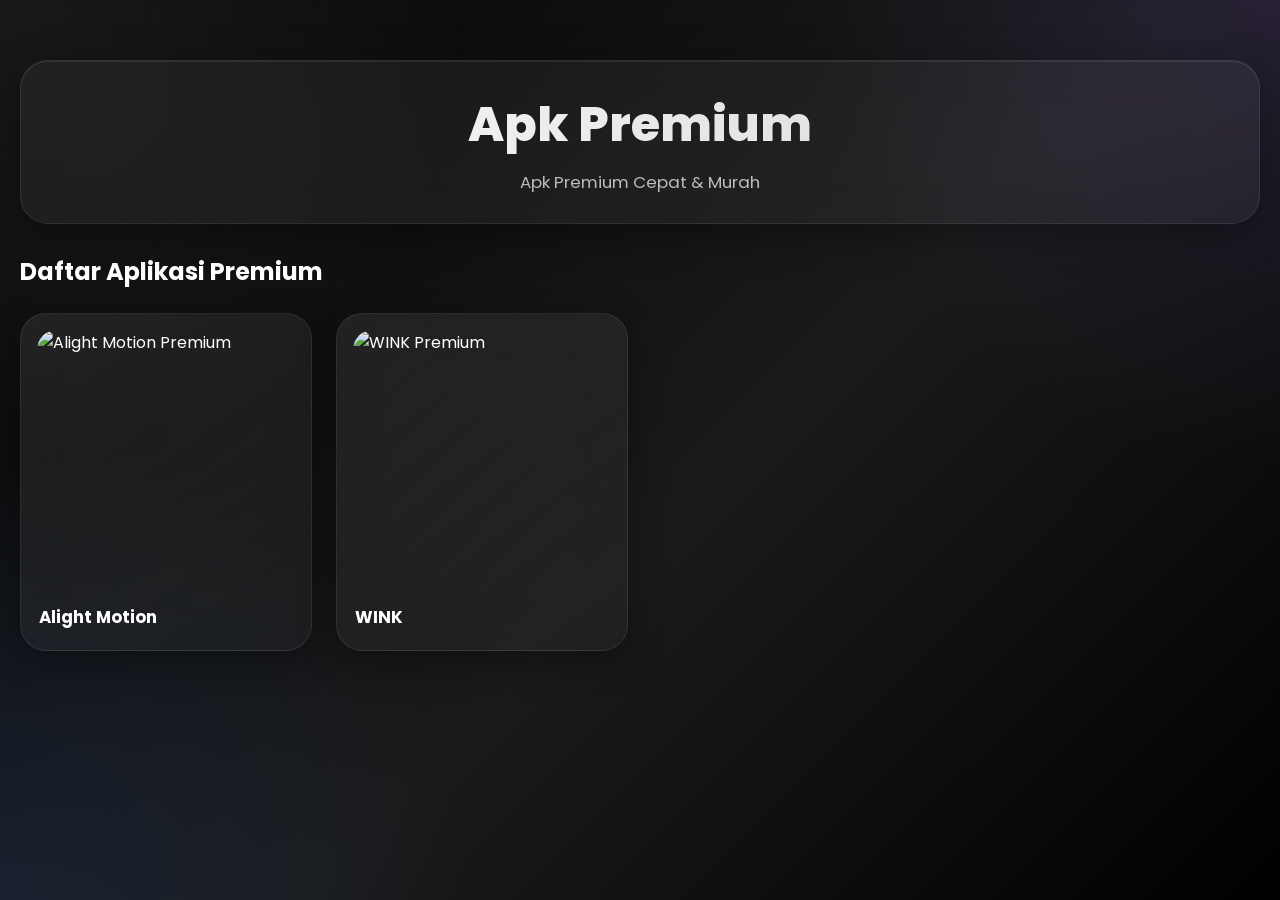
==== index.html @ 885a0886 "Add files via upload" ====
<!DOCTYPE html>
<html lang="id">
<head>
    <meta charset="UTF-8">
    <meta http-equiv="X-UA-Compatible" content="IE=edge">
    <meta name="viewport" content="width=device-width, initial-scale=1.0">

    <title>Apk Premium | Apk Premium Cepat & Murah</title>

    <meta name="description" content="Apk Premium Cepat & Murah untuk berbagai aplikasi premium populer.">

    <link rel="preconnect" href="https://fonts.googleapis.com">
    <link rel="preconnect" href="https://fonts.gstatic.com" crossorigin>

    <link
        href="https://fonts.googleapis.com/css2?family=Poppins:wght@300;400;500;600;700;800&display=swap"
        rel="stylesheet"
    >

    <link rel="stylesheet" href="style.css">
</head>
<body>

    <!-- ========================================= -->
    <!-- LOADING SCREEN -->
    <!-- ========================================= -->
    <div class="loading-screen" id="loadingScreen" aria-label="Loading Screen">
        <div class="loading-content">
            <h1 class="loading-logo">Apk Premium Jayy</h1>
        </div>
    </div>

    <!-- ========================================= -->
    <!-- HEADER -->
    <!-- ========================================= -->
    <header class="header">
        <div class="container">

            <div class="header-content">
                <h1 class="site-title">
                    Apk Premium
                </h1>

                <p class="site-subtitle">
                    Apk Premium Cepat &amp; Murah
                </p>
            </div>

        </div>
    </header>

    <!-- ========================================= -->
    <!-- MAIN CONTENT -->
    <!-- ========================================= -->
    <main class="main-content">

        <!-- APK LIST -->
        <section class="apk-section" aria-labelledby="apkSectionTitle">

            <div class="container">

                <h2 id="apkSectionTitle" class="section-title">
                    Daftar Aplikasi Premium
                </h2>

                <!-- GRID APK -->
                <div class="apk-grid">

                    <!-- APK CARD : ALIGHT MOTION -->
                    <article
                        class="apk-card"
                        data-apk-name="Alight Motion"
                    >
                        <figure class="apk-image-wrapper">
                            <img
                                src="assets/edit.png"
                                alt="Alight Motion Premium"
                                class="apk-image"
                            >
                        </figure>

                        <div class="apk-content">
                            <h3 class="apk-title">
                                Alight Motion
                            </h3>
                        </div>
                    </article>

                    <!-- APK CARD : WINK -->
                    <article
                        class="apk-card"
                        data-apk-name="WINK"
                    >
                        <figure class="apk-image-wrapper">
                            <img
                                src="assets/wink.png"
                                alt="WINK Premium"
                                class="apk-image"
                            >
                        </figure>

                        <div class="apk-content">
                            <h3 class="apk-title">
                                WINK
                            </h3>
                        </div>
                    </article>

                </div>

            </div>

        </section>

    </main>

    <!-- ========================================= -->
    <!-- TOAST CONTAINER -->
    <!-- ========================================= -->
    <div
        id="toastContainer"
        class="toast-container"
        aria-live="polite"
        aria-atomic="true"
    ></div>

    <!-- ========================================= -->
    <!-- MAIN JAVASCRIPT -->
    <!-- ========================================= -->
    <script src="script.js"></script>

</body>
</html>
---- style.css ----
/* =========================================================
   RESET
========================================================= */

*,
*::before,
*::after {
    margin: 0;
    padding: 0;
    box-sizing: border-box;
}

html {
    scroll-behavior: smooth;
}

body {
    font-family: "Poppins", sans-serif;
    min-height: 100vh;
    overflow-x: hidden;
    background:
        radial-gradient(circle at top left, rgba(255, 255, 255, 0.08), transparent 30%),
        radial-gradient(circle at top right, rgba(139, 92, 246, 0.12), transparent 30%),
        radial-gradient(circle at bottom left, rgba(59, 130, 246, 0.12), transparent 30%),
        linear-gradient(
            135deg,
            #050505 0%,
            #101010 30%,
            #1a1a1a 55%,
            #0f0f0f 75%,
            #000000 100%
        );
    color: #ffffff;
}

/* =========================================================
   GLOBAL
========================================================= */

img {
    display: block;
    max-width: 100%;
}

a {
    text-decoration: none;
    color: inherit;
}

button {
    font-family: inherit;
}

.container {
    width: 100%;
    max-width: 1300px;
    margin: 0 auto;
    padding-left: 20px;
    padding-right: 20px;
}

/* =========================================================
   LOADING SCREEN
========================================================= */

.loading-screen {
    position: fixed;
    inset: 0;
    z-index: 9999;

    display: flex;
    align-items: center;
    justify-content: center;

    background:
        radial-gradient(circle at center,
            rgba(139, 92, 246, 0.15),
            transparent 45%
        ),
        linear-gradient(
            135deg,
            #000000,
            #101010,
            #1a1a1a,
            #000000
        );

    backdrop-filter: blur(25px);
}

.loading-content {
    text-align: center;
}

.loading-logo {
    font-size: 2rem;
    font-weight: 800;
    letter-spacing: 1px;

    color: #ffffff;

    animation: logoGlow 2s infinite ease-in-out;
}

@keyframes logoGlow {
    0% {
        opacity: 0.7;
        transform: scale(1);
        text-shadow:
            0 0 10px rgba(59, 130, 246, 0.5),
            0 0 20px rgba(59, 130, 246, 0.4);
    }

    50% {
        opacity: 1;
        transform: scale(1.05);
        text-shadow:
            0 0 20px rgba(139, 92, 246, 0.8),
            0 0 40px rgba(139, 92, 246, 0.7),
            0 0 60px rgba(59, 130, 246, 0.6);
    }

    100% {
        opacity: 0.7;
        transform: scale(1);
        text-shadow:
            0 0 10px rgba(59, 130, 246, 0.5),
            0 0 20px rgba(59, 130, 246, 0.4);
    }
}

/* =========================================================
   HEADER
========================================================= */

.header {
    padding-top: 40px;
    padding-bottom: 20px;
}

.header-content {
    text-align: center;

    padding: 28px;

    border-radius: 28px;

    background: rgba(255, 255, 255, 0.05);

    backdrop-filter: blur(20px);

    border: 1px solid rgba(255, 255, 255, 0.08);

    box-shadow:
        0 8px 40px rgba(0, 0, 0, 0.35),
        inset 0 1px 0 rgba(255, 255, 255, 0.08);
}

.site-title {
    font-size: 2rem;
    font-weight: 800;

    background: linear-gradient(
        90deg,
        #ffffff,
        #d4d4d4
    );

    -webkit-background-clip: text;
    -webkit-text-fill-color: transparent;
}

.site-subtitle {
    margin-top: 8px;

    font-size: 0.95rem;
    font-weight: 400;

    color: rgba(255, 255, 255, 0.7);
}

/* =========================================================
   MAIN
========================================================= */

.main-content {
    padding-top: 10px;
    padding-bottom: 40px;
}

.section-title {
    font-size: 1.2rem;
    font-weight: 700;

    margin-bottom: 24px;

    color: #ffffff;
}

/* =========================================================
   APK GRID
========================================================= */

.apk-grid {
    display: grid;
    grid-template-columns: repeat(2, minmax(0, 1fr));
    gap: 18px;
}

/* =========================================================
   APK CARD
========================================================= */

.apk-card {
    position: relative;

    overflow: hidden;
    cursor: pointer;

    border-radius: 26px;

    background:
        linear-gradient(
            145deg,
            rgba(255, 255, 255, 0.08),
            rgba(255, 255, 255, 0.03)
        );

    backdrop-filter: blur(24px);

    border: 1px solid rgba(255, 255, 255, 0.08);

    box-shadow:
        0 10px 35px rgba(0, 0, 0, 0.35);

    transition:
        transform 0.3s ease,
        box-shadow 0.3s ease,
        border-color 0.3s ease;
}

.apk-card::before {
    content: "";

    position: absolute;
    inset: 0;

    background:
        linear-gradient(
            135deg,
            rgba(59, 130, 246, 0.08),
            rgba(139, 92, 246, 0.08)
        );

    opacity: 0;

    transition: opacity 0.3s ease;
}

.apk-card:hover {
    transform: translateY(-6px);

    border-color: rgba(139, 92, 246, 0.4);

    box-shadow:
        0 0 20px rgba(59, 130, 246, 0.35),
        0 0 40px rgba(139, 92, 246, 0.25),
        0 15px 40px rgba(0, 0, 0, 0.4);
}

.apk-card:hover::before {
    opacity: 1;
}

.apk-card:active {
    transform: scale(0.97);

    box-shadow:
        0 0 20px rgba(59, 130, 246, 0.5),
        0 0 40px rgba(139, 92, 246, 0.4);
}

.apk-image-wrapper {
    padding: 16px;
}

.apk-image {
    width: 100%;
    aspect-ratio: 1 / 1;

    object-fit: cover;

    border-radius: 20px;
}

.apk-content {
    padding: 0 18px 20px;
}

.apk-title {
    font-size: 1rem;
    font-weight: 700;

    color: #ffffff;
}

/* =========================================================
   GLASS LIGHT EFFECT
========================================================= */

.apk-card::after {
    content: "";

    position: absolute;
    top: 0;
    left: -120%;

    width: 60%;
    height: 100%;

    background:
        linear-gradient(
            90deg,
            transparent,
            rgba(255, 255, 255, 0.15),
            transparent
        );

    transition: 0.8s;
}

.apk-card:hover::after {
    left: 140%;
}

/* =========================================================
   TOAST CONTAINER
========================================================= */

.toast-container {
    position: fixed;

    top: 20px;
    right: 20px;

    z-index: 999;

    display: flex;
    flex-direction: column;
    gap: 12px;

    pointer-events: none;
}

.toast {
    min-width: 260px;

    padding: 16px 18px;

    border-radius: 20px;

    background:
        rgba(255, 255, 255, 0.08);

    backdrop-filter: blur(20px);

    border: 1px solid rgba(255, 255, 255, 0.08);

    color: #ffffff;

    box-shadow:
        0 0 20px rgba(59, 130, 246, 0.2),
        0 0 40px rgba(139, 92, 246, 0.15);

    animation: toastSlide 0.3s ease;
}

@keyframes toastSlide {
    from {
        opacity: 0;
        transform: translateX(30px);
    }

    to {
        opacity: 1;
        transform: translateX(0);
    }
}

/* =========================================================
   RESPONSIVE TABLET
========================================================= */

@media (min-width: 768px) {

    .header {
        padding-top: 60px;
    }

    .site-title {
        font-size: 3rem;
    }

    .site-subtitle {
        font-size: 1.05rem;
    }

    .apk-grid {
        grid-template-columns: repeat(3, 1fr);
    }
}

/* =========================================================
   RESPONSIVE DESKTOP
========================================================= */

@media (min-width: 1024px) {

    .apk-grid {
        grid-template-columns: repeat(4, 1fr);
        gap: 24px;
    }

    .section-title {
        font-size: 1.5rem;
    }

    .apk-title {
        font-size: 1.05rem;
    }
}
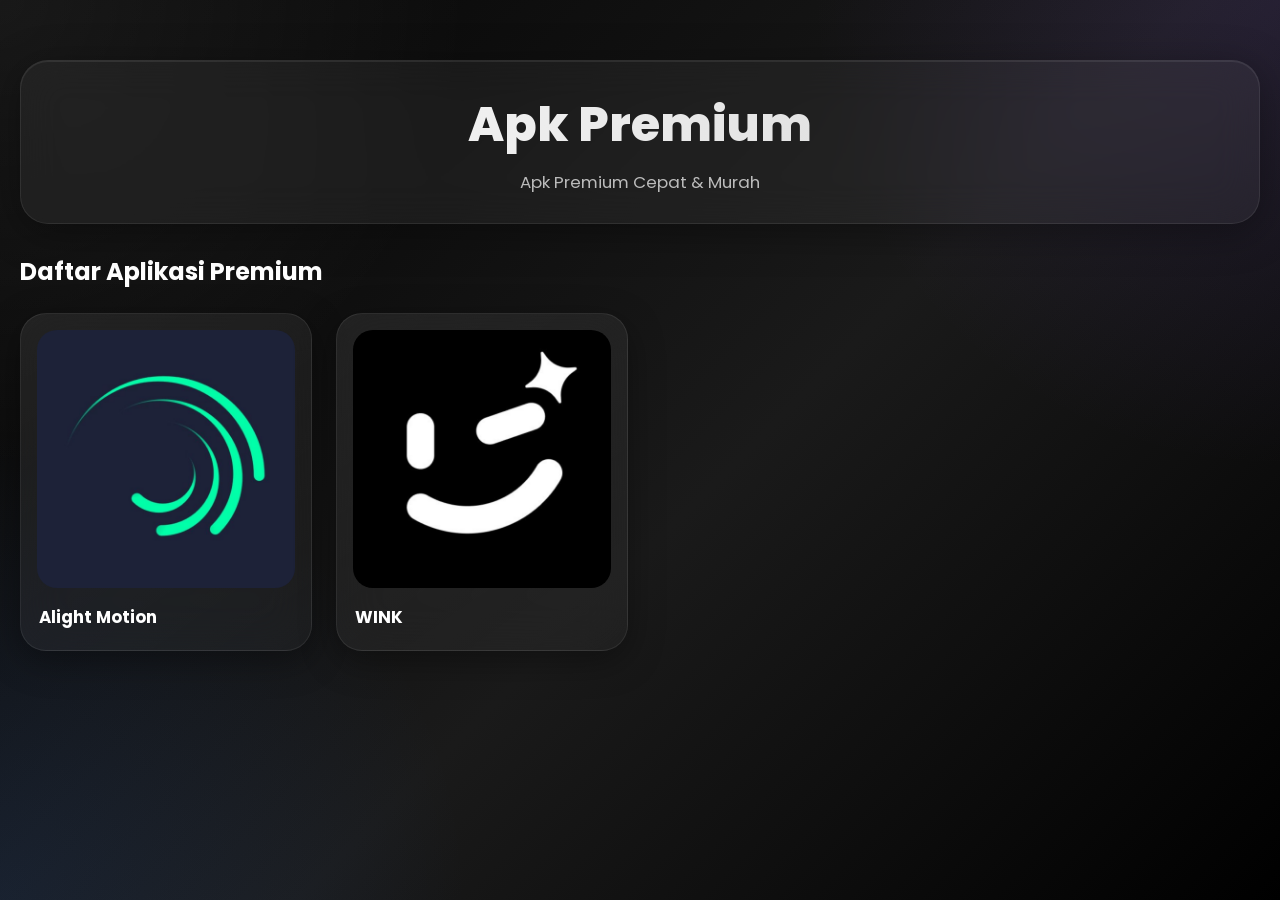
==== commit 1ac4b000: "Update index.html" ====
--- a/index.html
+++ b/index.html
@@ -73,7 +73,7 @@
                     >
                         <figure class="apk-image-wrapper">
                             <img
-                                src="assets/edit.png"
+                                src="edit.png"
                                 alt="Alight Motion Premium"
                                 class="apk-image"
                             >
@@ -93,7 +93,7 @@
                     >
                         <figure class="apk-image-wrapper">
                             <img
-                                src="assets/wink.png"
+                                src="wink.png"
                                 alt="WINK Premium"
                                 class="apk-image"
                             >
@@ -130,4 +130,4 @@
     <script src="script.js"></script>
 
 </body>
-</html>+</html>
